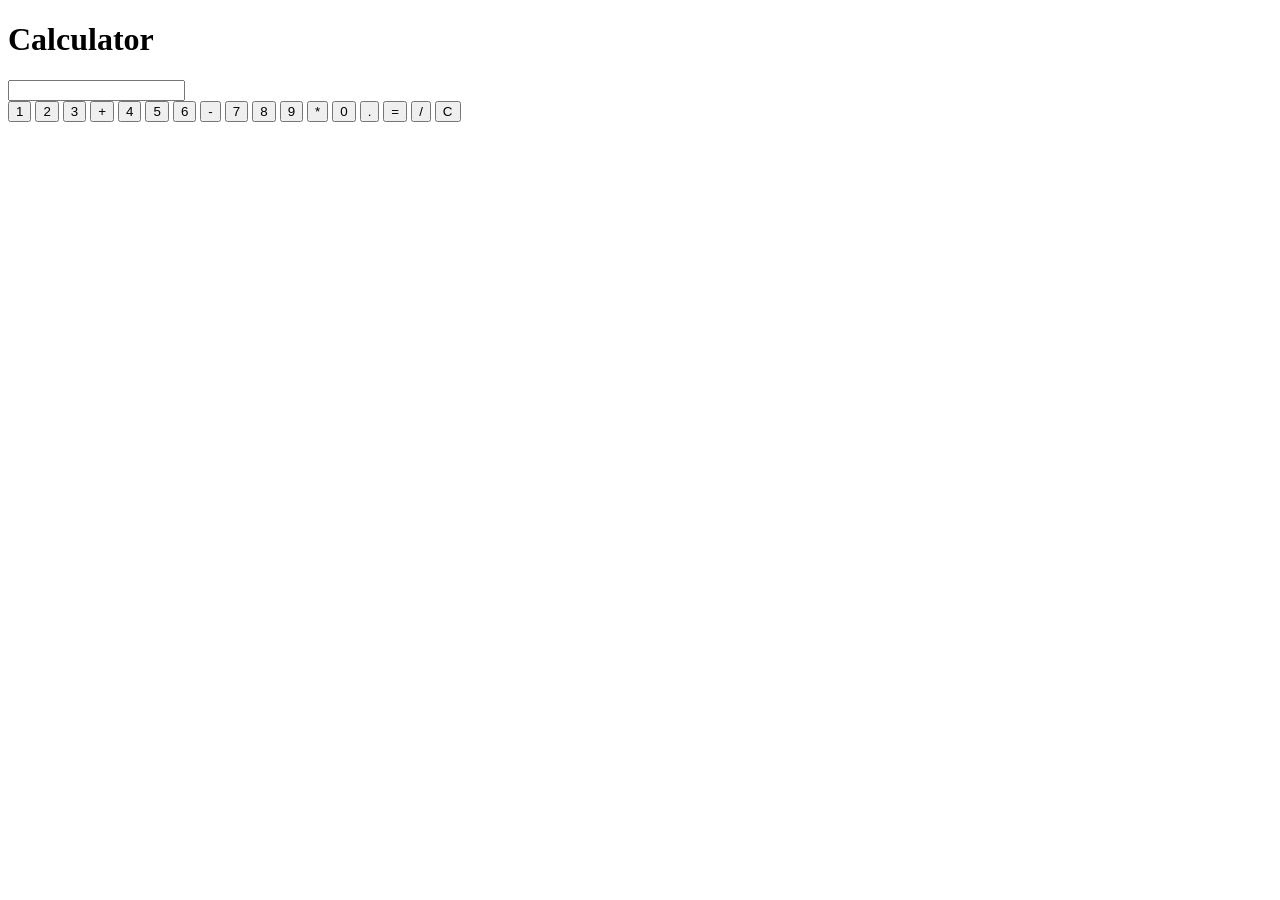
==== calculator-app/index.html @ 73df5426 "Create index.html" ====
<!DOCTYPE html>
<html lang="en">
<head>
    <meta charset="UTF-8">
    <meta name="viewport" content="width=device-width, initial-scale=1.0">
    <title>Calculator App</title>
    <link rel="stylesheet" href="style.css">
</head>
<body>
    <div class="calculator">
        <h1>Calculator</h1>
        <input type="text" id="display" readonly>
        <div class="buttons">
            <button onclick="press('1')">1</button>
            <button onclick="press('2')">2</button>
            <button onclick="press('3')">3</button>
            <button onclick="press('+')">+</button>
            <button onclick="press('4')">4</button>
            <button onclick="press('5')">5</button>
            <button onclick="press('6')">6</button>
            <button onclick="press('-')">-</button>
            <button onclick="press('7')">7</button>
            <button onclick="press('8')">8</button>
            <button onclick="press('9')">9</button>
            <button onclick="press('*')">*</button>
            <button onclick="press('0')">0</button>
            <button onclick="press('.')">.</button>
            <button onclick="calculate()">=</button>
            <button onclick="press('/')">/</button>
            <button onclick="clearDisplay()">C</button>
        </div>
    </div>
    <script src="script.js"></script>
</body>
</html>
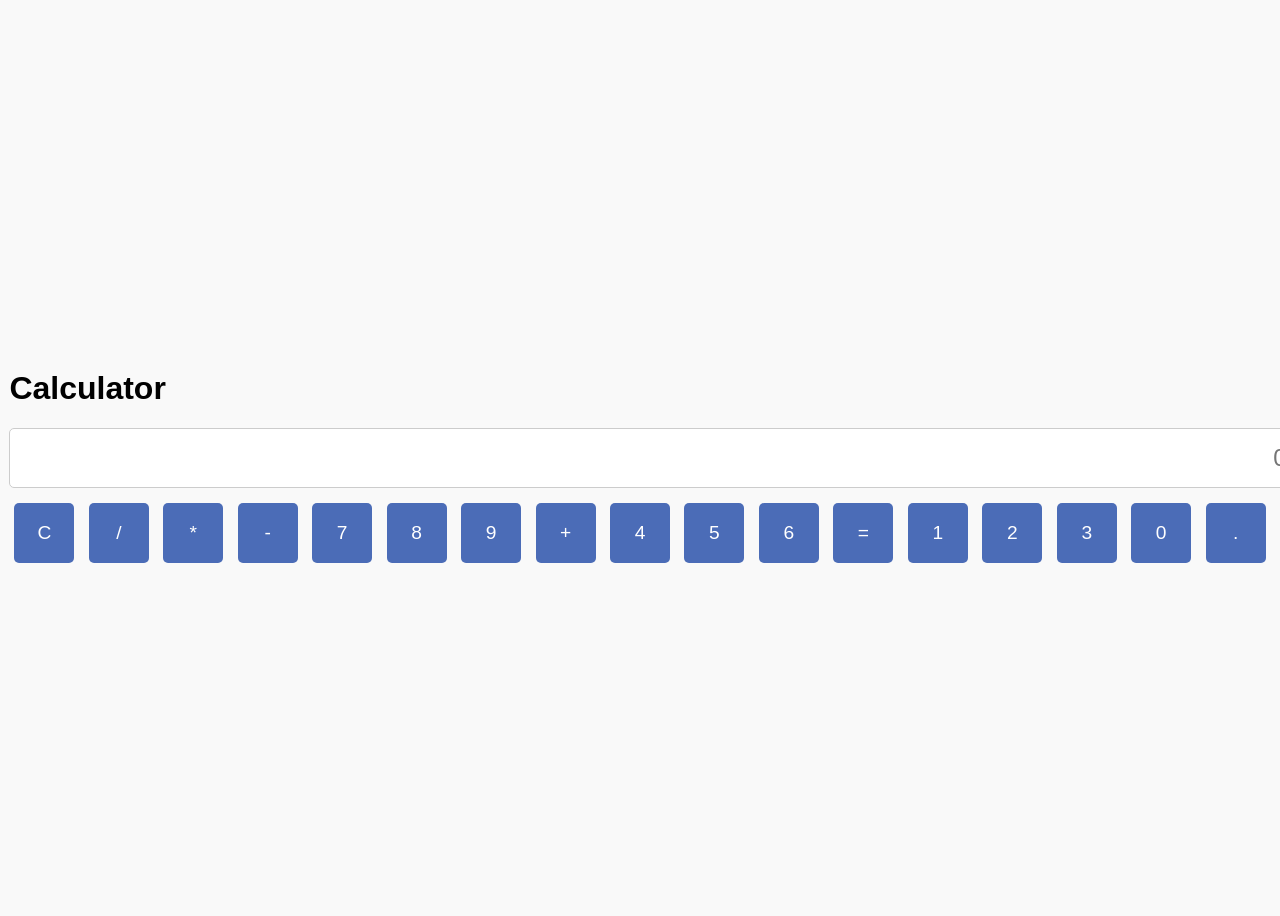
==== commit e1530066: "Update index.html" ====
--- a/calculator-app/index.html
+++ b/calculator-app/index.html
@@ -7,29 +7,35 @@
     <link rel="stylesheet" href="style.css">
 </head>
 <body>
-    <div class="calculator">
+    <div class="calculator-container">
         <h1>Calculator</h1>
-        <input type="text" id="display" readonly>
+        <input type="text" id="display" readonly placeholder="0">
         <div class="buttons">
+            <button class="operator" onclick="press('C')">C</button>
+            <button class="operator" onclick="press('/')">/</button>
+            <button class="operator" onclick="press('*')">*</button>
+            <button class="operator" onclick="press('-')">-</button>
+
+            <button onclick="press('7')">7</button>
+            <button onclick="press('8')">8</button>
+            <button onclick="press('9')">9</button>
+            <button class="operator" onclick="press('+')">+</button>
+
+            <button onclick="press('4')">4</button>
+            <button onclick="press('5')">5</button>
+            <button onclick="press('6')">6</button>
+            <button onclick="calculate()" class="equals">=</button>
+
             <button onclick="press('1')">1</button>
             <button onclick="press('2')">2</button>
             <button onclick="press('3')">3</button>
-            <button onclick="press('+')">+</button>
-            <button onclick="press('4')">4</button>
-            <button onclick="press('5')">5</button>
-            <button onclick="press('6')">6</button>
-            <button onclick="press('-')">-</button>
-            <button onclick="press('7')">7</button>
-            <button onclick="press('8')">8</button>
-            <button onclick="press('9')">9</button>
-            <button onclick="press('*')">*</button>
-            <button onclick="press('0')">0</button>
+            <button onclick="press('0')" class="zero">0</button>
+
             <button onclick="press('.')">.</button>
-            <button onclick="calculate()">=</button>
-            <button onclick="press('/')">/</button>
-            <button onclick="clearDisplay()">C</button>
         </div>
     </div>
+
     <script src="script.js"></script>
 </body>
 </html>
+
--- a/calculator-app/style.css
+++ b/calculator-app/style.css
@@ -0,0 +1,42 @@
+body {
+    font-family: Arial, sans-serif;
+    display: flex;
+    justify-content: center;
+    align-items: center;
+    height: 100vh;
+    background-color: #f9f9f9;
+}
+
+.calculator {
+    background-color: white;
+    padding: 30px;
+    border-radius: 10px;
+    box-shadow: 0 4px 10px rgba(0,0,0,0.1);
+    text-align: center;
+}
+
+input#display {
+    width: 100%;
+    padding: 15px;
+    margin-bottom: 10px;
+    font-size: 1.5rem;
+    text-align: right;
+    border-radius: 5px;
+    border: 1px solid #ccc;
+}
+
+.buttons button {
+    width: 60px;
+    height: 60px;
+    margin: 5px;
+    font-size: 1.2rem;
+    border-radius: 5px;
+    border: none;
+    background-color: #4b6cb7;
+    color: white;
+    cursor: pointer;
+}
+
+.buttons button:hover {
+    background-color: #182848;
+}
